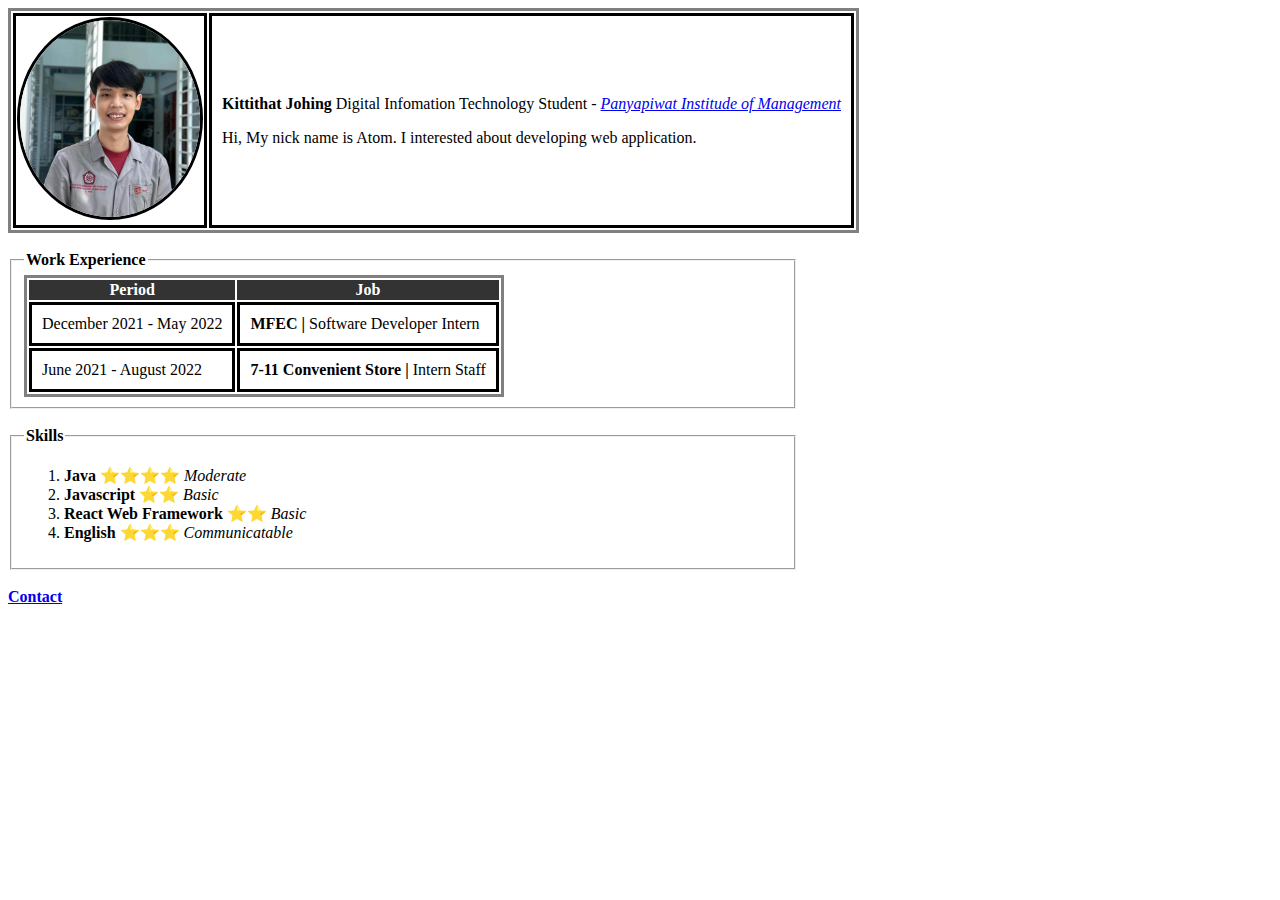
==== Resume/index.html @ 11ed1451 "Add existing project files to Git" ====
<!DOCTYPE html>
<html lang="en">

<head>
    <meta charset="UTF-8">
    <title>Kittithat Johing's Resume</title>
    <link rel="stylesheet" href="./styles.css">
</head>
<style></style>

<body>

    <table>
        <tr>
            <td><img src="./images/portrait.jpg" width="180" border="3"></td>
            <td class="just-padding">
                <p>
                    <strong>Kittithat Johing</strong> Digital Infomation Technology Student -
                    <a href="https://www.pim.ac.th"><em>Panyapiwat Institude of Management</em></a>
                </p>
                <p>
                    Hi, My nick name is Atom. I interested about developing web application.
                </p>
            </td>
        </tr>
    </table>

    <!-- <fieldset style="width: 60%">
        <legend><strong>Work Experience</strong></legend>
        <ul>
            <li><em>December 2021 - May 2022</em> - <strong>MFEC</strong> Software Developer Intern</li>
            <li><em>June 2021 - August 2022</em> - <strong>7-11 Convenient Store</strong> Intern Staff</li>
        </ul>
    </fieldset> -->
    <br>
    <fieldset style="width: 60%">
        <legend><strong>Work Experience</strong></legend>
        <table>
            <thead>
                <tr>
                    <th>Period</th>
                    <th>Job</th>
                </tr>
            </thead>
            <tr>
                <td class="just-padding">December 2021 - May 2022</td>
                <td class="just-padding"><strong>MFEC |</strong> Software Developer Intern</td>
            </tr>
            <tr>
                <td class="just-padding">June 2021 - August 2022</td>
                <td class="just-padding"><strong>7-11 Convenient Store |</strong> Intern Staff </td>
            </tr>
        </table>
    </fieldset>

    <br>
    <fieldset style="width: 60%">
        <legend><strong>Skills</strong></legend>

        <ol>
            <li><strong>Java ⭐⭐⭐⭐</strong> <em>Moderate</em></li>
            <li><strong>Javascript ⭐⭐</strong> <em>Basic</em></li>
            <li><strong>React Web Framework ⭐⭐</strong> <em>Basic</em></li>
            <li><strong>English ⭐⭐⭐</strong> <em>Communicatable</em></li>
        </ol>
    </fieldset>
    <br>
    <a href="./contact.html"><strong>Contact</strong></a>

</body>

</html>
---- Resume/styles.css ----
thead,
tfoot {
    background-color: #333;
    color: #fff;
}

table,
td {
    border-style: solid;
}

img {
    border-radius: 50%;
}

.just-padding {
    padding: 10px;
}
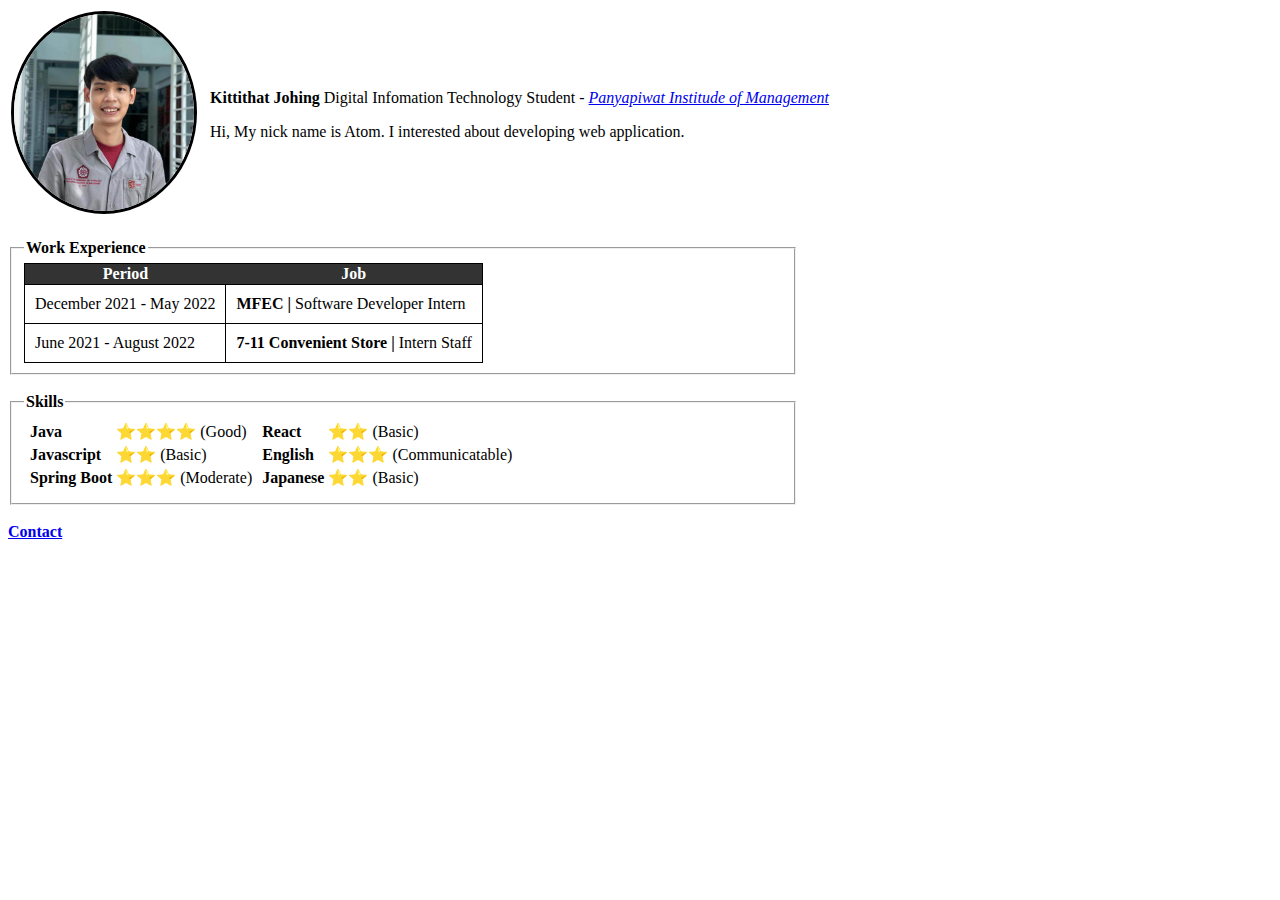
==== commit 4e052ff9: "skill table" ====
--- a/Resume/index.html
+++ b/Resume/index.html
@@ -32,10 +32,11 @@
             <li><em>June 2021 - August 2022</em> - <strong>7-11 Convenient Store</strong> Intern Staff</li>
         </ul>
     </fieldset> -->
+
     <br>
     <fieldset style="width: 60%">
         <legend><strong>Work Experience</strong></legend>
-        <table>
+        <table class="bordered">
             <thead>
                 <tr>
                     <th>Period</th>
@@ -43,12 +44,12 @@
                 </tr>
             </thead>
             <tr>
-                <td class="just-padding">December 2021 - May 2022</td>
-                <td class="just-padding"><strong>MFEC |</strong> Software Developer Intern</td>
+                <td class="just-padding bordered">December 2021 - May 2022</td>
+                <td class="just-padding bordered"><strong>MFEC |</strong> Software Developer Intern</td>
             </tr>
             <tr>
-                <td class="just-padding">June 2021 - August 2022</td>
-                <td class="just-padding"><strong>7-11 Convenient Store |</strong> Intern Staff </td>
+                <td class="just-padding bordered">June 2021 - August 2022</td>
+                <td class="just-padding bordered"><strong>7-11 Convenient Store |</strong> Intern Staff </td>
             </tr>
         </table>
     </fieldset>
@@ -56,13 +57,67 @@
     <br>
     <fieldset style="width: 60%">
         <legend><strong>Skills</strong></legend>
+        <table>
+            <tr>
+                <td>
+                    <table>
+                        <tr>
+                            <td>
+                                <strong>Java</strong>
+                            </td>
+                            <td>
+                                ⭐⭐⭐⭐ (Good)
+                            </td>
+                        </tr>
+                        <tr>
+                            <td>
+                                <strong>Javascript</strong>
+                            </td>
+                            <td>
+                                ⭐⭐ (Basic)
+                            </td>
+                        </tr>
+                        <tr>
+                            <td>
+                                <strong>Spring Boot</strong>
+                            </td>
+                            <td>
+                                ⭐⭐⭐ (Moderate)
+                            </td>
+                        </tr>
+                    </table>
+                </td>
+                <td>
+                    <table>
+                        <tr>
+                            <td>
+                                <strong>React</strong>
+                            </td>
+                            <td>
+                                ⭐⭐ (Basic)
+                            </td>
+                        </tr>
+                        <tr>
+                            <td>
+                                <strong>English</strong>
+                            </td>
+                            <td>
+                                ⭐⭐⭐ (Communicatable)
+                            </td>
+                        </tr>
+                        <tr>
+                            <td>
+                                <strong>Japanese</strong>
+                            </td>
+                            <td>
+                                ⭐⭐ (Basic)
+                            </td>
+                        </tr>
+                    </table>
+                </td>
+            </tr>
+        </table>
 
-        <ol>
-            <li><strong>Java ⭐⭐⭐⭐</strong> <em>Moderate</em></li>
-            <li><strong>Javascript ⭐⭐</strong> <em>Basic</em></li>
-            <li><strong>React Web Framework ⭐⭐</strong> <em>Basic</em></li>
-            <li><strong>English ⭐⭐⭐</strong> <em>Communicatable</em></li>
-        </ol>
     </fieldset>
     <br>
     <a href="./contact.html"><strong>Contact</strong></a>
--- a/Resume/styles.css
+++ b/Resume/styles.css
@@ -4,9 +4,9 @@
     color: #fff;
 }
 
-table,
-td {
-    border-style: solid;
+.bordered {
+    border: 1px solid;
+    border-collapse: collapse;
 }
 
 img {
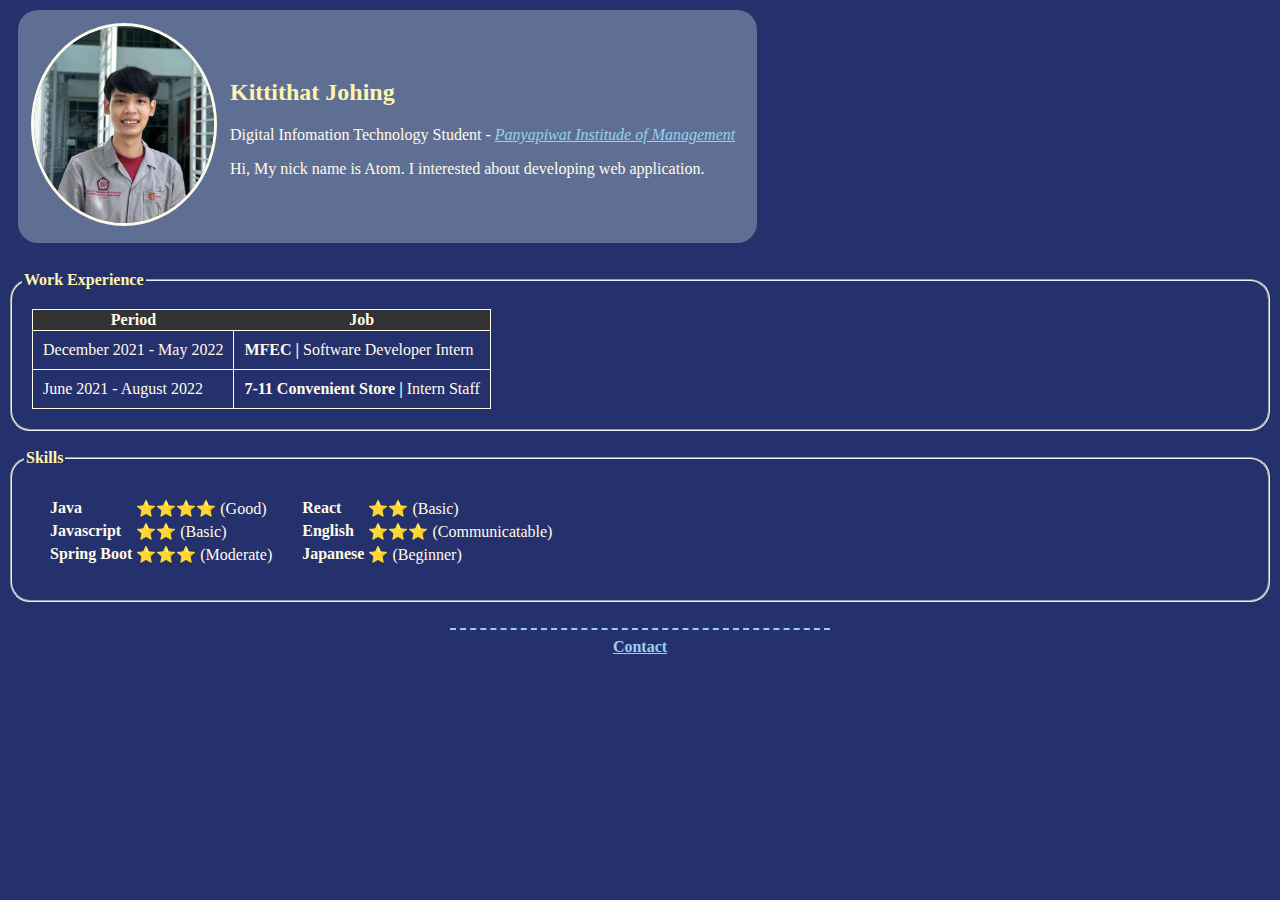
==== commit 205f08eb: "learn css" ====
--- a/Resume/index.html
+++ b/Resume/index.html
@@ -4,18 +4,18 @@
 <head>
     <meta charset="UTF-8">
     <title>Kittithat Johing's Resume</title>
-    <link rel="stylesheet" href="./styles.css">
+    <link rel="stylesheet" href="./css/styles.css">
 </head>
-<style></style>
 
 <body>
 
-    <table>
+    <table class="banner just-padding">
         <tr>
             <td><img src="./images/portrait.jpg" width="180" border="3"></td>
             <td class="just-padding">
+                <h2>Kittithat Johing</h2>
                 <p>
-                    <strong>Kittithat Johing</strong> Digital Infomation Technology Student -
+                    Digital Infomation Technology Student -
                     <a href="https://www.pim.ac.th"><em>Panyapiwat Institude of Management</em></a>
                 </p>
                 <p>
@@ -34,7 +34,7 @@
     </fieldset> -->
 
     <br>
-    <fieldset style="width: 60%">
+    <fieldset class="round-corner just-padding">
         <legend><strong>Work Experience</strong></legend>
         <table class="bordered">
             <thead>
@@ -55,7 +55,7 @@
     </fieldset>
 
     <br>
-    <fieldset style="width: 60%">
+    <fieldset class="round-corner">
         <legend><strong>Skills</strong></legend>
         <table>
             <tr>
@@ -110,7 +110,7 @@
                                 <strong>Japanese</strong>
                             </td>
                             <td>
-                                ⭐⭐ (Basic)
+                                ⭐ (Beginner)
                             </td>
                         </tr>
                     </table>
@@ -120,8 +120,12 @@
 
     </fieldset>
     <br>
-    <a href="./contact.html"><strong>Contact</strong></a>
-
 </body>
+<footer>
+    <hr>
+    <div class="center">
+        <a href="./contact.html"><strong>Contact</strong></a>
+    </div>
+</footer>
 
 </html>--- a/Resume/css/styles.css
+++ b/Resume/css/styles.css
@@ -0,0 +1,56 @@
+body {
+    background-color: #25316D;
+    color: #FFFBEB;
+}
+
+table {
+    margin: 10px;
+}
+
+thead,
+tfoot {
+    background-color: #333;
+    color: #FFFBEB;
+}
+
+img {
+    border-radius: 50%;
+}
+
+a {
+    color: #97D2EC;
+}
+
+hr {
+    border-color: #97D2EC;
+    border-style: none none dashed;
+    border-width: 2px;
+    width: 30%
+}
+
+h2,
+legend {
+    color: #FEF5AC;
+}
+
+.bordered {
+    border: 1px solid;
+    border-collapse: collapse;
+}
+
+.banner {
+    background-color: #5F6F94;
+    border-radius: 20px;
+}
+
+.round-corner {
+    border-radius: 20px;
+}
+
+.just-padding {
+    padding: 10px;
+}
+
+.center {
+    text-align: center;
+}